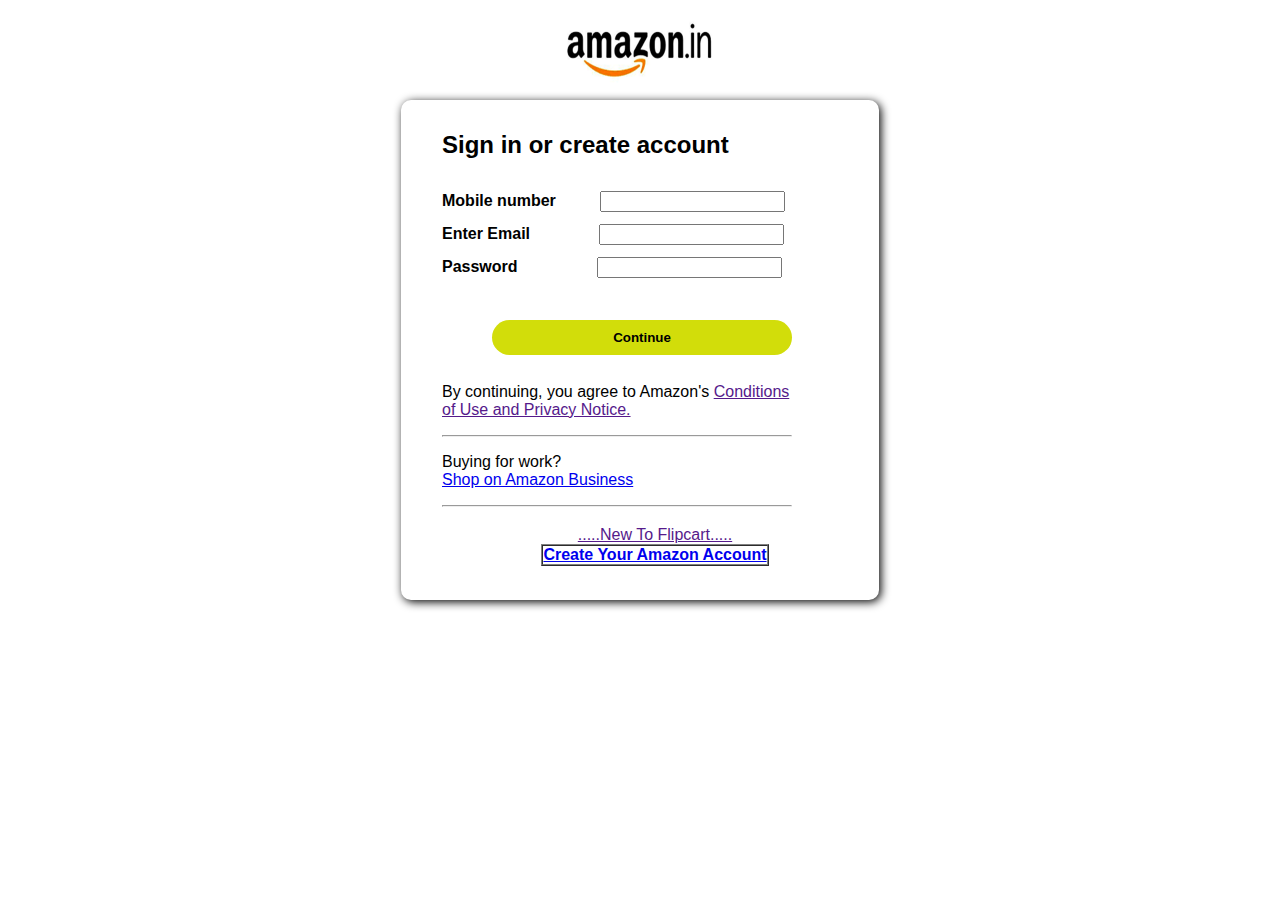
==== index.html @ bffc34e7 "first commit" ====
<!DOCTYPE html>
<html lang="en">
<head>
    <meta charset="UTF-8">
    <meta name="viewport" content="width=device-width, initial-scale=1.0">
    <title>Sign in page</title>
    <style type="text/css">
        body{
            margin: 0px;
            padding: 0px;
            font-family: Arial;
        }
          .cards{
            width: 35%;
            height: 500px;
            background-color: white;
            box-shadow: 2px 2px 10px black;
            border-top-left-radius: 10px;
            border-top-right-radius: 10px;
            border-bottom-right-radius: 10px;
            border-bottom-left-radius: 10px;
            text-align: left;
            padding-left: 30px;
           
        }
        .cards:hover{
            box-shadow: 2px 2px 10px green;
        }
        .r1-c1{
            background-image: url("photos/Amazon-Logo-2.png");
            background-size: cover;
            height: 100px;
            width: 150px;
        }
        .tbl1{
            border-spacing: 10px;
        }
        .inp{
            margin-left: 40px;
        }
        .inp1{
            margin-left: 65px;
        }
        .inp2{
            margin-left: 75px;
        }
        .button{
            background-color: rgb(210, 221, 10);
            color:black;
            font-weight: bold;
            padding: 10px;
            border: none;
            cursor: pointer;
            width: 300px;
            border-top-left-radius: 25px;
            border-top-right-radius: 25px;
            border-bottom-right-radius: 25px;
            border-bottom-left-radius: 25px;
            margin-top: 10px;
            text-align: center;
            margin-left: 50px;
            margin-top: 30px;
        }
        .button:hover{
            background-color:darkorange;
        }
    </style>
</head>
<body>
    <center>
        <div class="row1">
            <div class="r1-c1">
                
            </div>
            <div class="cards">
                <table class="tbl1">
                    <form action="/web.html">
                        <tr>
                            <td>
                                <h2>Sign in or create account</h2>
                            </td>
                        </tr>
                        <tr>
                            <td><label for="mobile"><strong>Mobile number</strong></label>
                            <input type="tel" name="phone" pattern="[\+]?[0-9]{1,4}[0-9]{6,14}$" required class="inp"/>   
                        </td>
                        </tr>
                        <tr>
                            <td>
                                <label for="email"><strong>Enter Email</strong></label>
                                <input type="Email" required class="inp1">
                            </td>
                        </tr>
                        <tr>
                            <td>
                                <label for="password"><strong>Password</strong></label>
                                <input type="Password" required class="inp2">
                            </td>
                        </tr>
                        <tr>
                            <td><button type="submit" class="button">Continue</button></td>
                        </tr>
                        <tr>
                            <td>
                                <p>By continuing, you agree to Amazon's <a href="">Conditions <br> of Use and Privacy Notice.</a></p> <hr>
                                <p>Buying for work? <br><a href="https://www.flipkart.com/" target="_blank">Shop on Amazon Business</a></p><hr>
                            </td>
                        </tr>
                        <table  align="center" border="1" cellspacing="0" cellpadding="0">
                            <caption><a href="">.....New To Flipcart.....</a></caption>
                            <th><a href="/log-in.html" target="_blank">Create Your Amazon Account</a></th>
                        </table>
                    </form>
                <table>
            </div>
        </div>
    </center>
</body>
</html>
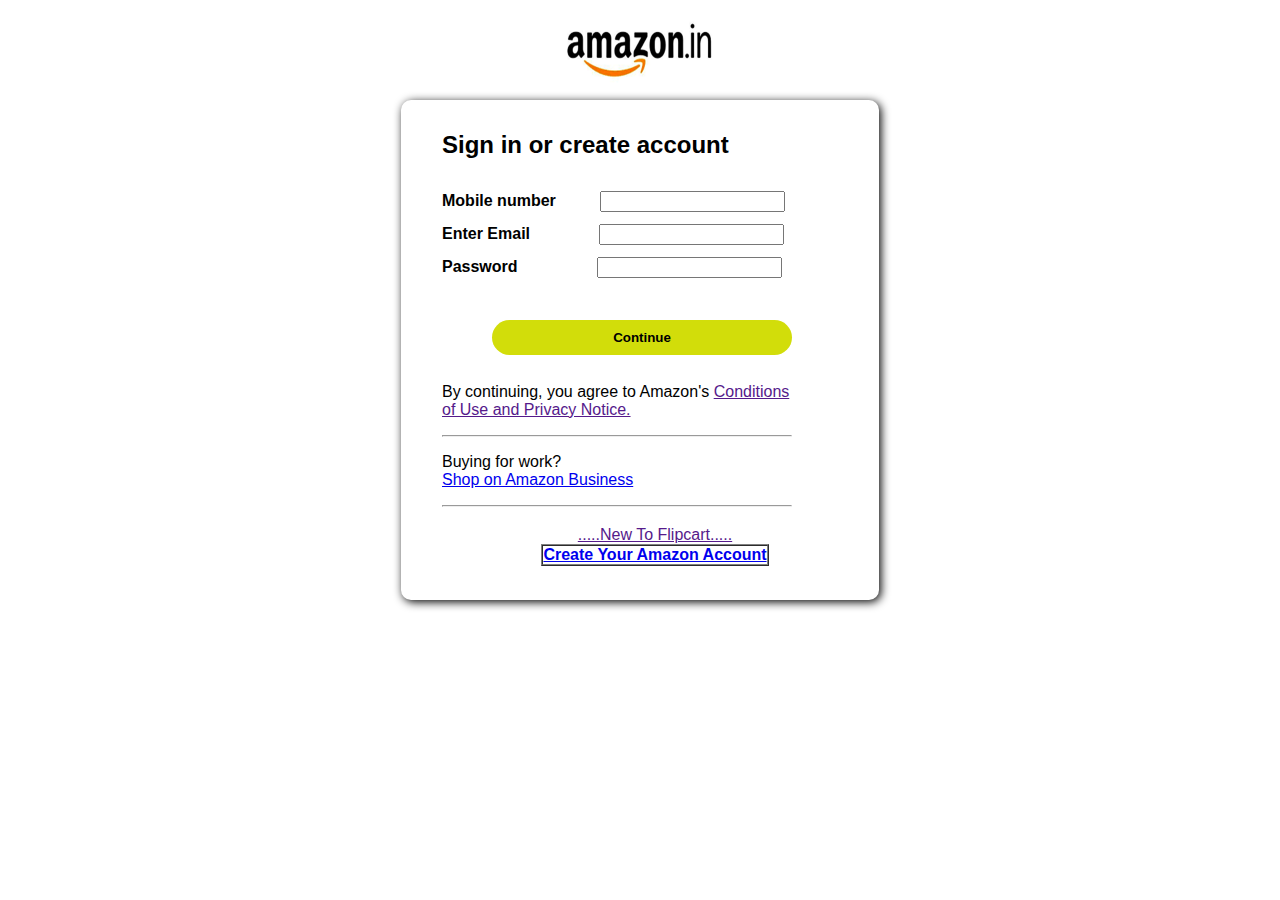
==== commit 7d6a561f: "add web" ====
--- a/index.html
+++ b/index.html
@@ -103,7 +103,7 @@
                         <tr>
                             <td>
                                 <p>By continuing, you agree to Amazon's <a href="">Conditions <br> of Use and Privacy Notice.</a></p> <hr>
-                                <p>Buying for work? <br><a href="https://www.flipkart.com/" target="_blank">Shop on Amazon Business</a></p><hr>
+                                <p>Buying for work? <br><a href="/web.html" target="_blank">Shop on Amazon Business</a></p><hr>
                             </td>
                         </tr>
                         <table  align="center" border="1" cellspacing="0" cellpadding="0">
